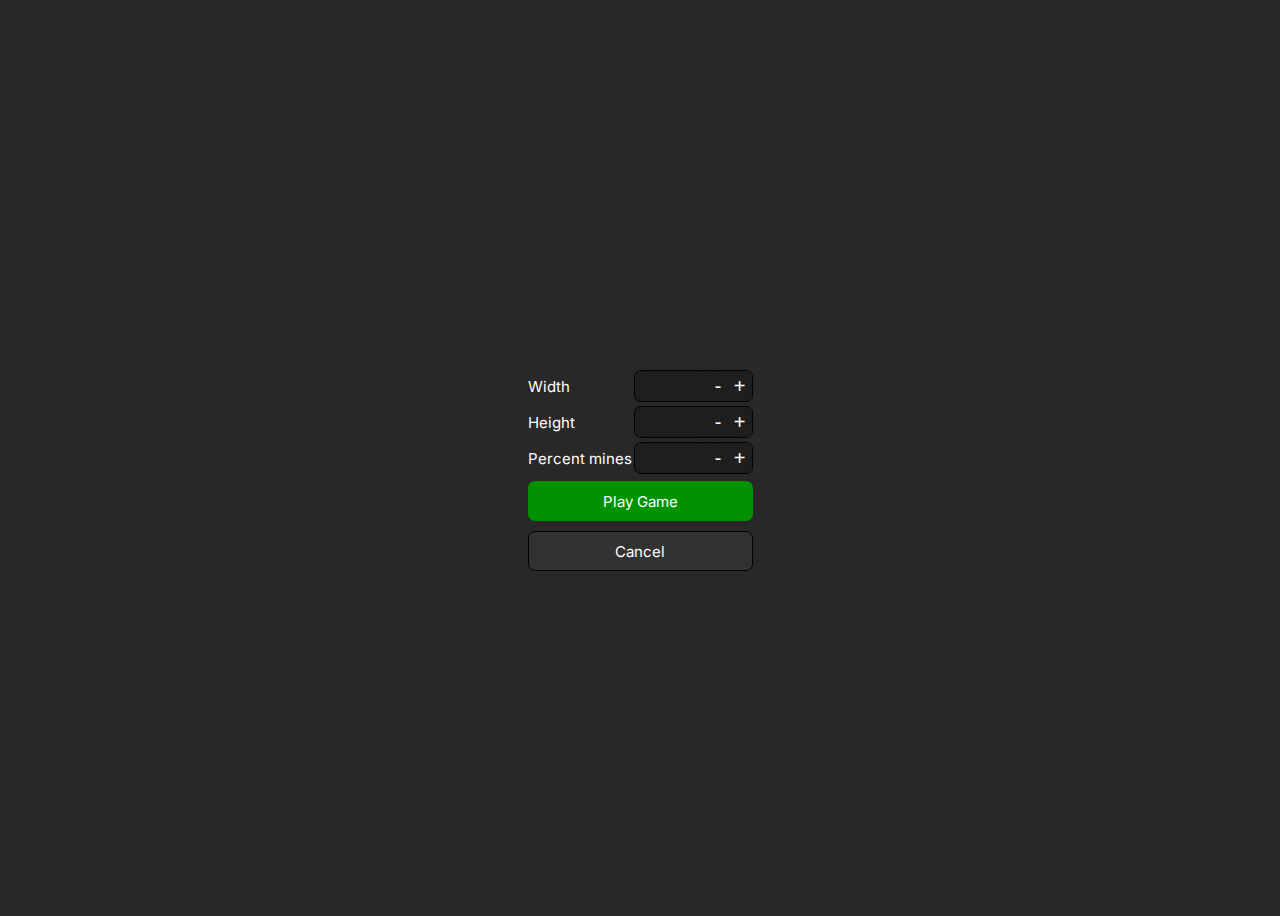
==== customPage.html @ 975c74be "added custom page" ====
<!DOCTYPE html>
<html lang="en">
<head>
    <meta charset="UTF-8">
    <meta name="viewport" content="width=device-width, initial-scale=1.0">
    <title>custom</title>
    <link rel="stylesheet" href="./customPageStyle.css">
</head>
<body>
    <div class="container">
        <div class="sub">
            <div class="label">Width</div>
            <div class="subset">
                <input type="text">
                <button>-</button>
                <button>+</button>
            </div>
        </div>
        <div class="sub">
            <div class="label">Height</div>
            <div class="subset">
                <input type="text">
                <button>-</button>
                <button>+</button>
            </div>
        </div>
        <div class="sub">
            <div class="label">Percent mines</div>
            <div class="subset">
                <input type="text">
                <button>-</button>
                <button>+</button>
            </div>
        </div>
        <div class="buttons">
            <button class="play">Play Game</button>
            <button class="cancel">Cancel</button>
        </div>
    </div>
    <script>
        let cancelButton = document.querySelector(".cancel");
        cancelButton.addEventListener("mouseover", () => {
            cancelButton.style.backgroundColor = "rgb(70, 70, 70)";
        });
        cancelButton.addEventListener("mouseout", () => {
            cancelButton.style.backgroundColor = "rgb(50, 50, 50)";
        });
        cancelButton.addEventListener("click", () => {
            window.open("./index.html");
        });

        let addSubtractButtons = Array.from(document.querySelectorAll(".subset > button"));
        addSubtractButtons.forEach((btn) => {
            btn.addEventListener("mouseover", () => {
                btn.style.backgroundColor = "rgb(40,40,40)";
            });
            btn.addEventListener("mouseout", () => {
                btn.style.backgroundColor = "rgb(30,30,30)";
            });
        })

        let subsets = Array.from(document.querySelectorAll(".subset"));
        subsets.forEach((subset) => {
            subset.addEventListener("click", () => {
                console.log("yeye");
                for(let i = 0; i < subsets.length; ++i)
                {
                    subsets[i].style.border = "1px solid black";
                }
                subset.style.border = "2px solid rgb(0, 146, 0)";
            });
        });
    </script>
</body>
</html>
---- customPageStyle.css ----
@import url('https://fonts.googleapis.com/css2?family=Inter&display=swap');

body {
    background-color: rgb(40, 40, 40);
    height: 100vh;
    display: flex;
    justify-content: center;
    align-items: center;
}

.container {
    font-family: 'Inter', sans-serif;
    font-size: 15px;
    height: 20vh;
    width: 25vh;
    display: flex;
    flex-direction: column;
    justify-content: space-evenly;
}

.buttons {
    display: flex;
    flex-direction: column;
}

.sub {
    display: flex;
    justify-content: center;
}

.subset {
    display: flex;
    max-width: 13vh;
    border: 1px solid black;
    border-radius: 7px;
    margin: 2px 0px;
    margin-left: auto;
    background-color: rgb(30, 30, 30);
    height: 30px;
}

.subset button {
    background-color: rgb(30, 30, 30);
    border: 0px;
    color: white;
    width: 40px;
    border-radius: 5px;
    font-size: 20px;
}


input {
    background-color: rgb(30, 30, 30);
    width: 70px;
    border: 0px;
    border-radius: 7px;
    font-family: 'Inter', sans-serif;
    color: white;
    outline: none;
}

.buttons button {
    height: 40px;
    margin: 5px 0px;
    border-radius: 7px;
    font-family: 'Inter', sans-serif;
    font-size: 15px;
    color: white;
}

.play {
    background-color: rgb(0, 146, 0);
    border: 0px;
}

.cancel {
    border: 1px solid black;
    background-color: rgb(50, 50, 50);
}

.label {
    color: white;
    display: flex;
    align-items: center;
}

.selected {
    border:2px solid rgb(0, 146, 0);
}
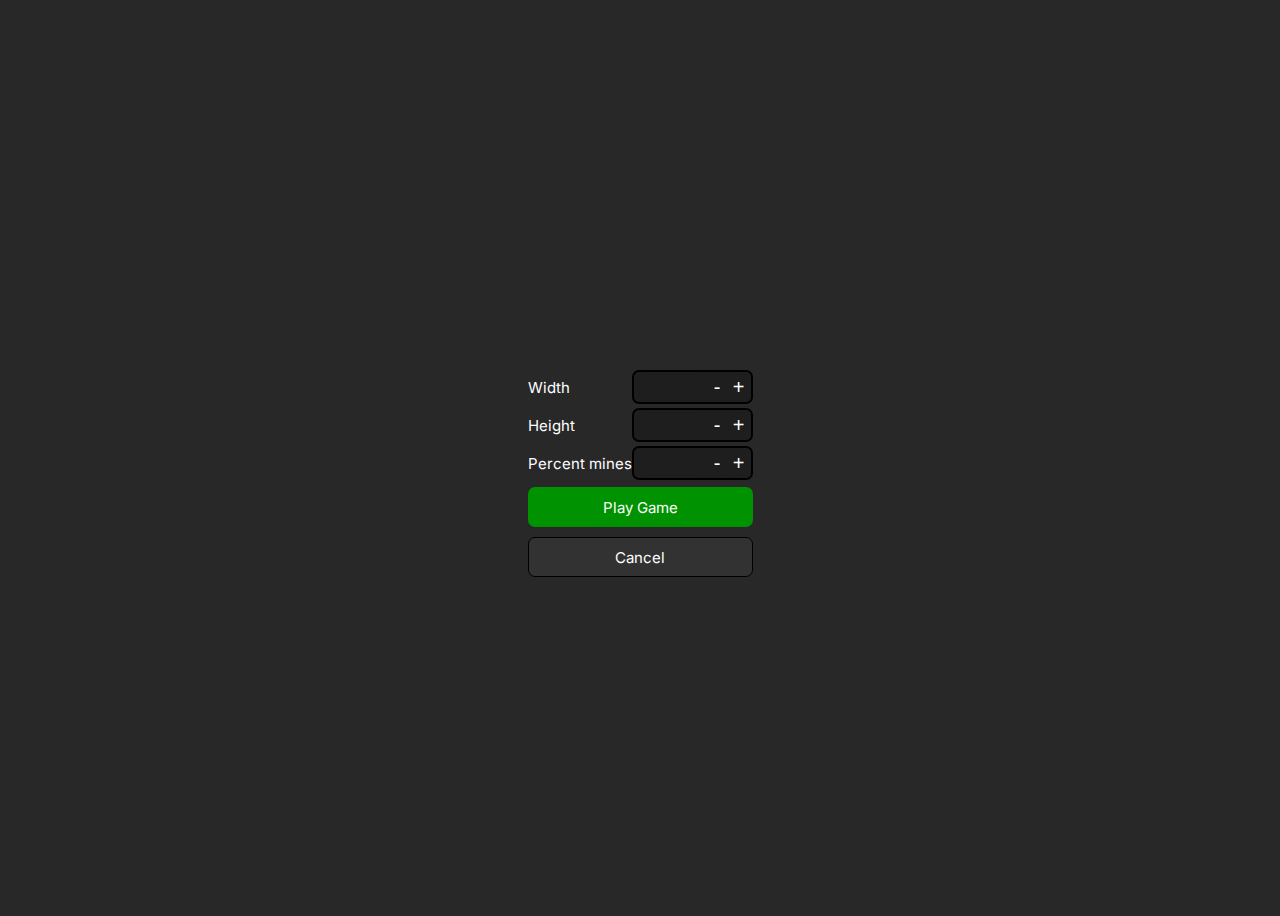
==== commit 151d524f: "progress" ====
--- a/customPage.html
+++ b/customPage.html
@@ -38,12 +38,19 @@
         </div>
     </div>
     <script>
+
+        //global
+        let width, height, minePercentage;
+
         let cancelButton = document.querySelector(".cancel");
         cancelButton.addEventListener("mouseover", () => {
             cancelButton.style.backgroundColor = "rgb(70, 70, 70)";
         });
         cancelButton.addEventListener("mouseout", () => {
             cancelButton.style.backgroundColor = "rgb(50, 50, 50)";
+        });
+        cancelButton.addEventListener("mousedown", () => {
+            cancelButton.style.backgroundColor = "rgb(10, 10, 10)";
         });
         cancelButton.addEventListener("click", () => {
             window.open("./index.html");
@@ -60,16 +67,96 @@
         })
 
         let subsets = Array.from(document.querySelectorAll(".subset"));
-        subsets.forEach((subset) => {
-            subset.addEventListener("click", () => {
-                console.log("yeye");
+        for(let a = 0; a < subsets.length; a++)
+        {
+            subsets[a].addEventListener("click", () => {
                 for(let i = 0; i < subsets.length; ++i)
                 {
-                    subsets[i].style.border = "1px solid black";
+                    subsets[i].classList.remove("selected");
                 }
-                subset.style.border = "2px solid rgb(0, 146, 0)";
+                subsets[a].classList.add("selected");
             });
+
+            if(a < 2)
+            {
+                subsets[a].children[1].addEventListener("click", () => {
+                    let value = Number(subsets[a].children[0].value);
+                    if (!value) value = 5;
+                    if (value <= 4) value = 5;
+                    if (value > 30) value = 31;
+                    subsets[a].children[0].value = --value;
+                });
+                subsets[a].children[2].addEventListener("click", () => {
+                    let value = Number(subsets[a].children[0].value);
+                    if (!value) value = 100;
+                    if (value <= 4) value = 4;
+                    if (value >= 30) value = 29;
+                    subsets[a].children[0].value = ++value;
+                });
+
+            
+            }
+            else
+            {
+                subsets[a].children[1].addEventListener("click", () => {
+                    width = Number(subsets[0].children[0].value);
+                    height = Number(subsets[1].children[0].value);
+                    
+                    let min, max;
+                    min = Math.ceil(100 / (height * width))
+                    max = Math.floor((((width * height) - 10) * 100) / (width * height));
+                    if(!(width*height)) max = 100;
+                
+                    let value = Number(subsets[a].children[0].value);
+                    if (!value) value = 1;
+                    if (value <= min) value = min + 1;
+                    if (value > max) value = max + 1;
+                    subsets[a].children[0].value = --value;
+                });
+                subsets[a].children[2].addEventListener("click", () => {
+                    width = Number(subsets[0].children[0].value);
+                    height = Number(subsets[1].children[0].value);
+                    
+                    let min, max;
+                    min = Math.ceil(100 / (height * width))
+                    max = Math.floor((((width * height) - 10) * 100) / (width * height));
+                    if (!(width*height)) max = 100;
+
+                    let value = Number(subsets[a].children[0].value);
+                    if (!value) value = 1;
+                    if (value <= min) value = min;
+                    if (value >= max) value = max - 1;
+                    subsets[a].children[0].value = ++value;
+                });
+            }
+        }
+
+
+        let playButton = document.querySelector(".play");
+        playButton.addEventListener("mouseover", () => {
+            playButton.style.backgroundColor = "rgb(0, 170, 0)";
         });
+        playButton.addEventListener("mouseout", () => {
+            playButton.style.backgroundColor = "rgb(0, 146, 0)";
+        });
+        playButton.addEventListener("mousedown", () => {
+            playButton.style.backgroundColor = "rgb(0, 100, 0)";
+        });
+        playButton.addEventListener("click", () => {
+            height = Number(subsets[1].children[0].value);
+            width = Number(subsets[0].children[0].value);
+            minePercentage = Number(subsets[2].children[0].value);
+            
+            if (!height || !width || height > 30 || width > 30 || height < 4 || width < 4)
+            {
+                prompt("invalid values");
+                return;
+            }   
+            if (!minePercentage || minePercentage < 1 || minePercentage > 99) minePercentage = 30;
+            let numberOfMines = Math.floor((minePercentage / 100) * (height * width)); 
+            let url = `./game.html?param1=${height}&param2=${width}&param3=${numberOfMines}`;
+        });
+
     </script>
 </body>
 </html>--- a/customPageStyle.css
+++ b/customPageStyle.css
@@ -31,7 +31,7 @@
 .subset {
     display: flex;
     max-width: 13vh;
-    border: 1px solid black;
+    border: 2px solid black;
     border-radius: 7px;
     margin: 2px 0px;
     margin-left: auto;
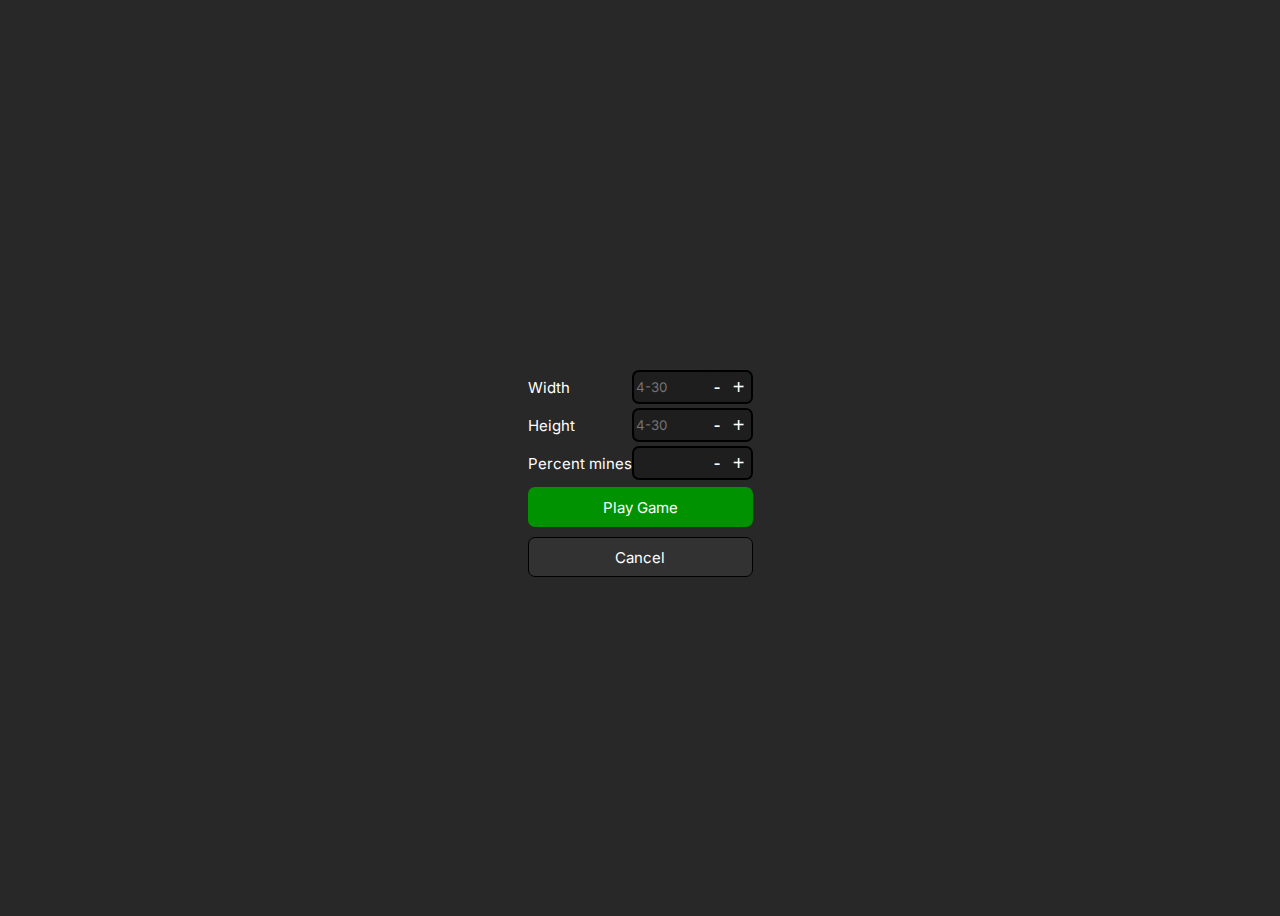
==== commit 9994e149: "progress" ====
--- a/customPage.html
+++ b/customPage.html
@@ -11,7 +11,7 @@
         <div class="sub">
             <div class="label">Width</div>
             <div class="subset">
-                <input type="text">
+                <input type="text" placeholder="4-30">
                 <button>-</button>
                 <button>+</button>
             </div>
@@ -19,7 +19,7 @@
         <div class="sub">
             <div class="label">Height</div>
             <div class="subset">
-                <input type="text">
+                <input type="text" placeholder="4-30">
                 <button>-</button>
                 <button>+</button>
             </div>
@@ -41,6 +41,16 @@
 
         //global
         let width, height, minePercentage;
+
+        function updatePercentage(oldHeight, oldwidth, oldPercentage)
+        {
+            if (!oldPercentage) oldPercentage = 15;
+            height = Number(subsets[1].children[0].value);
+            width = Number(subsets[0].children[0].value);
+            let oldMines = Math.floor((oldPercentage / 100) * (oldHeight * oldwidth)); 
+            let x = Math.round((100 * oldMines) / (height * width));
+            return x > 99 ? 15 : x;
+        }
 
         let cancelButton = document.querySelector(".cancel");
         cancelButton.addEventListener("mouseover", () => {
@@ -80,18 +90,36 @@
             if(a < 2)
             {
                 subsets[a].children[1].addEventListener("click", () => {
+                    let oldHeight = Number(subsets[1].children[0].value);
+                    let oldWidth = Number(subsets[0].children[0].value);
+                    let oldPercentage = Number(subsets[2].children[0].value);
+
                     let value = Number(subsets[a].children[0].value);
                     if (!value) value = 5;
                     if (value <= 4) value = 5;
                     if (value > 30) value = 31;
                     subsets[a].children[0].value = --value;
+
+                    if (oldHeight && oldWidth)
+                    {
+                        subsets[2].children[0].value = updatePercentage(oldHeight, oldWidth, oldPercentage);
+                    }
                 });
                 subsets[a].children[2].addEventListener("click", () => {
+                    let oldHeight = Number(subsets[1].children[0].value);
+                    let oldWidth = Number(subsets[0].children[0].value);
+                    let oldPercentage = Number(subsets[2].children[0].value);
+
                     let value = Number(subsets[a].children[0].value);
                     if (!value) value = 100;
                     if (value <= 4) value = 4;
                     if (value >= 30) value = 29;
                     subsets[a].children[0].value = ++value;
+
+                    if (oldHeight && oldWidth)
+                    {
+                        subsets[2].children[0].value = updatePercentage(oldHeight, oldWidth, oldPercentage);
+                    }
                 });
 
             
@@ -149,12 +177,14 @@
             
             if (!height || !width || height > 30 || width > 30 || height < 4 || width < 4)
             {
-                prompt("invalid values");
+                alert("invalid values");
                 return;
             }   
             if (!minePercentage || minePercentage < 1 || minePercentage > 99) minePercentage = 30;
             let numberOfMines = Math.floor((minePercentage / 100) * (height * width)); 
             let url = `./game.html?param1=${height}&param2=${width}&param3=${numberOfMines}`;
+            console.log(url);
+            window.open(url);
         });
 
     </script>
